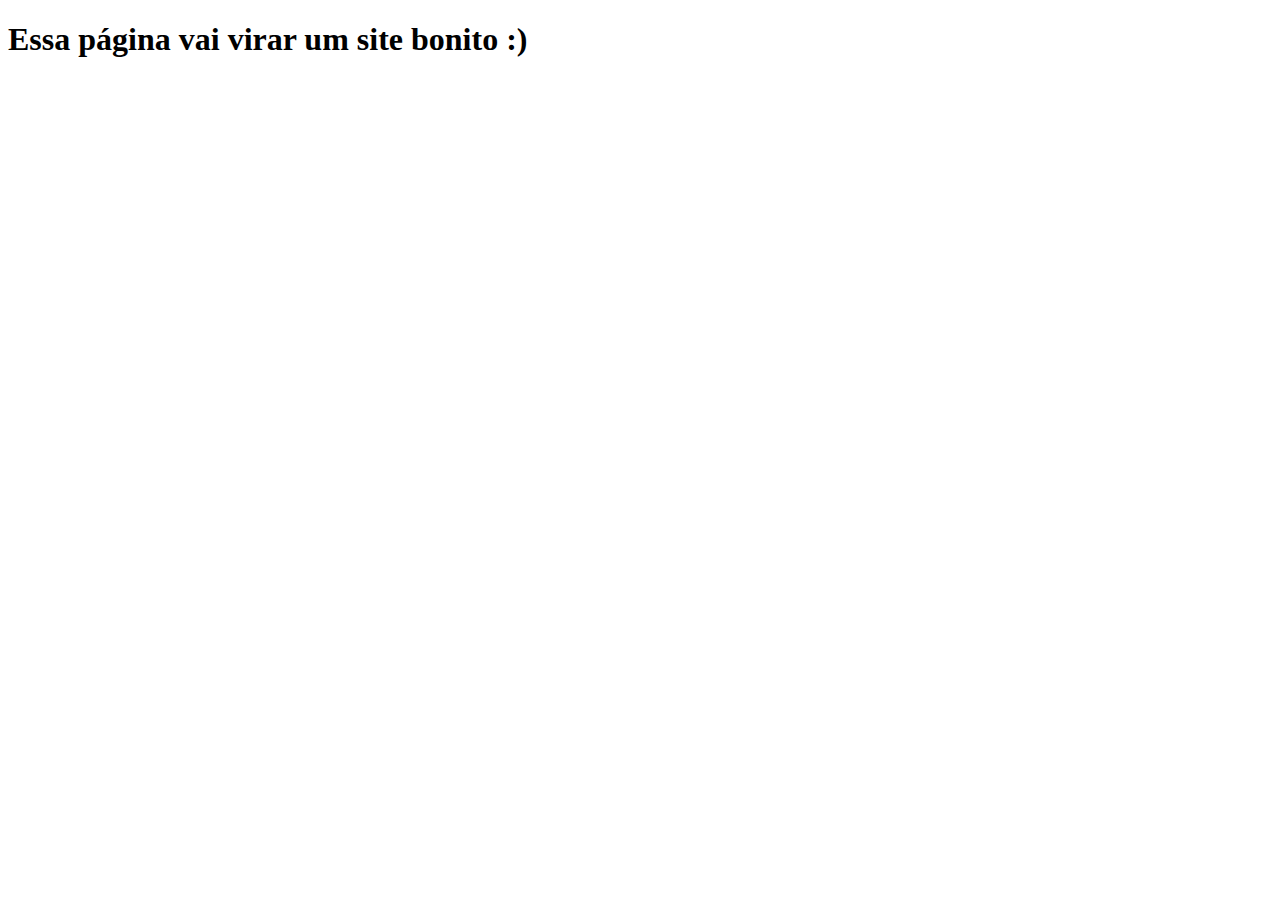
==== index.html @ c506d44d "Criando a index" ====
<!DOCTYPE html>
<html lang="en">
<head>
    <meta charset="UTF-8">
    <meta name="viewport" content="width=device-width, initial-scale=1.0">
    <title>Site institucional</title>
</head>
<body>
    <h1>Essa página vai virar um site bonito :)</h1>
</body>
</html>
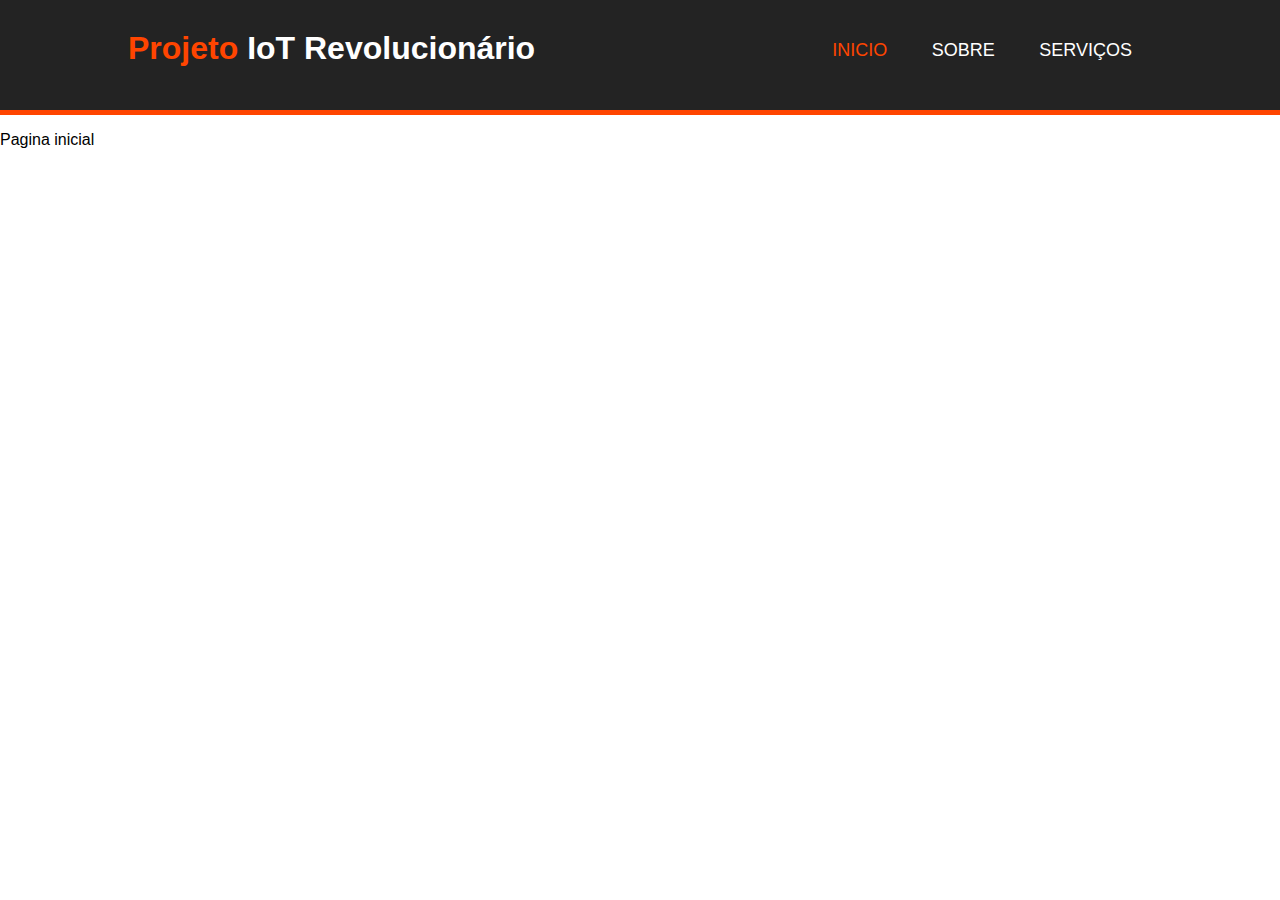
==== commit c928092b: "Header style" ====
--- a/index.html
+++ b/index.html
@@ -1,11 +1,36 @@
 <!DOCTYPE html>
 <html lang="en">
+
 <head>
     <meta charset="UTF-8">
     <meta name="viewport" content="width=device-width, initial-scale=1.0">
     <title>Site institucional</title>
+    <link rel="stylesheet" href="css/style.css">
 </head>
+
 <body>
-    <h1>Essa página vai virar um site bonito :)</h1>
+    <!-- CABEÇALHO OU HEADER -->
+    <div class="header">
+        <div class="container">
+            <div class="title-header">
+                <h1> <span>Projeto</span>  IoT Revolucionário</h1>
+            </div>
+
+            <div class="nav">
+                <!-- utilizamos <ul> para criar listas e <li> para item da lista -->
+                <ul>
+                    <!-- target="_blank" abre em nova guia  -->
+                    <li class="current" ><a href="index.html">Inicio</a></li>
+                    <li><a href="sobre.html">Sobre</a></li>
+                    <li><a href="servicos.html">Serviços</a></li>
+                </ul>
+            </div>
+        </div>
+    </div>    
+
+    <div>
+        <p>Pagina inicial</p>
+    </div>
+
 </body>
 </html>--- a/css/style.css
+++ b/css/style.css
@@ -0,0 +1,54 @@
+body {
+  font-family: Arial, Helvetica, sans-serif;
+  margin: 0;
+  padding: 0;
+}
+
+/* Header */
+.header{
+  background-color: #232323;
+  height: 80px;
+  padding-top: 30px;
+  border-bottom: orangered solid 5px;
+}
+
+.header .nav .current a, 
+.header span{
+  color: orangered;
+}
+
+.container{
+  /* Largura */
+  width: 80%; 
+  margin: auto;
+
+  height: 50px;
+}
+
+.title-header h1,
+.nav ul
+{
+  margin: 0;
+}
+
+.title-header{
+  float: left;
+  color: #ffffff;
+}
+
+.nav{
+  float: right;
+}
+
+.nav a{
+  text-decoration: none;
+  color: #ffffff;
+  text-transform: uppercase;
+  font-size: 18px;
+}
+
+.nav li{
+  display: inline-block;
+  padding: 20px;
+  padding: 10px 20px 0 20px;
+}
